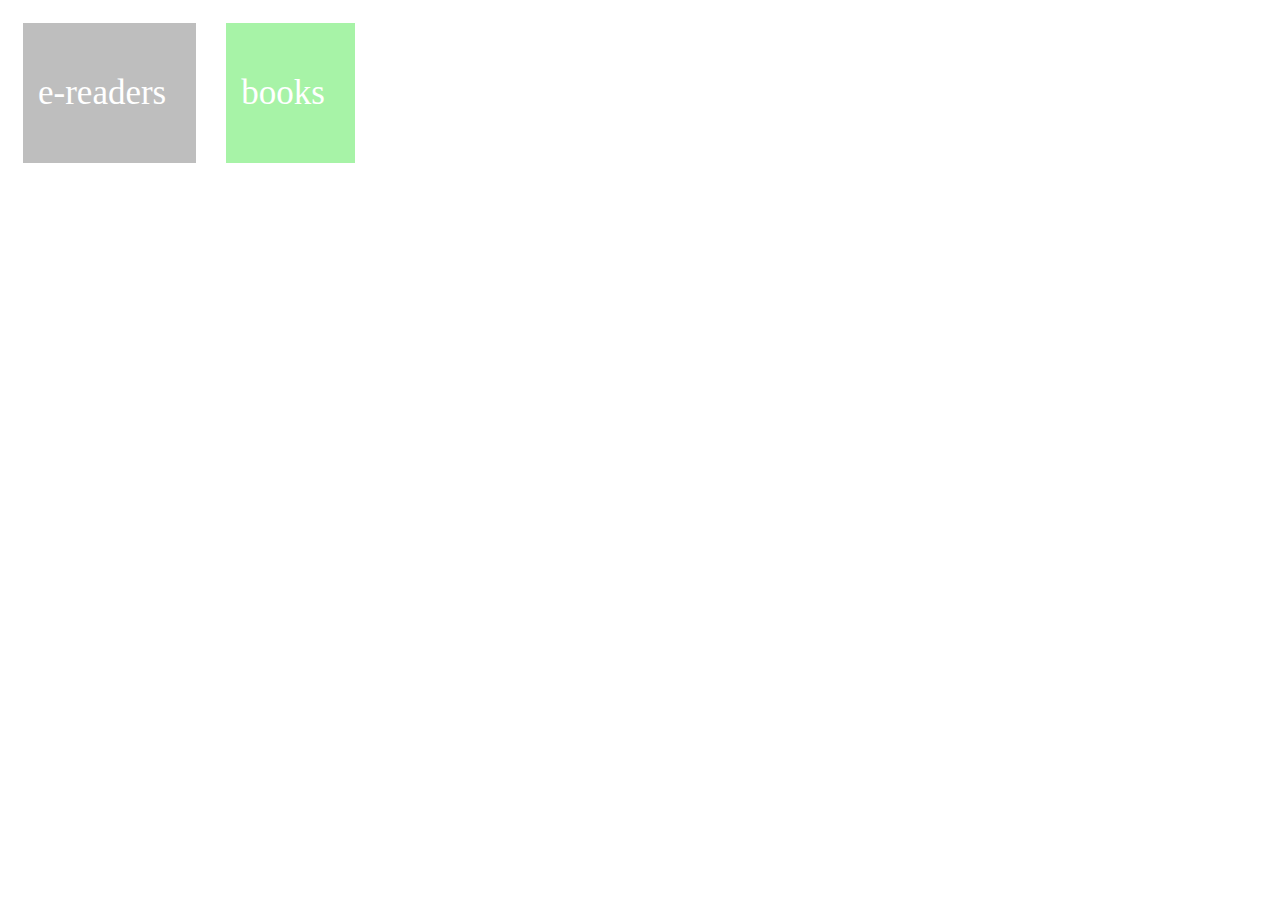
==== einde/flexbox/index.html @ d23a2b95 "flexbox oef af" ====
<!DOCTYPE html>
<html lang="en">
  <head>
    <meta charset="UTF-8" />
    <meta name="viewport" content="width=device-width, initial-scale=1.0" />
    <title>flexbox</title>
    <link rel="stylesheet" href="style.css" />
  </head>
  <body>
    <div class="wrapper">
      <div class="e-readers">
        <p>e-readers</p>
        <img src="/src/ereader_1.png" alt="" />
        <img src="/src/ereader_2.png" alt="" />
        <img src="/src/ereader_3.png" alt="" />
      </div>
      <div class="books">
        <p>books</p>
        <img src="/src/books_1.png" alt="" />
        <img src="/src/books_2.png" alt="" />
        <img src="/src/books_3.png" alt="" />
        <img src="/src/books_4.png" alt="" />
        <img src="/src/books_5.png" alt="" />
        <img src="/src/books_6.png" alt="" />
      </div>
    </div>
  </body>
</html>
---- einde/flexbox/style.css ----
img {
  width: auto;
  max-width: 170px;
  height: 100%;
}

p {
  font-size: 35px;
  font-family: fantasy;
  color: white;
  text-align: center;
  padding: 0 15px 0 0;
}

.e-readers {
  background-color: rgb(190, 190, 190);
  display: flex;
  flex-direction: column;
  width: fit-content;
  padding: 15px;
  margin: 15px;
  height: fit-content;
}

.books {
  background-color: rgb(167, 243, 167);
  display: flex;
  flex-direction: row;
  width: fit-content;
  padding: 15px;
  margin: 15px;
  height: fit-content;
}

.wrapper {
  display: flex;
  flex-direction: row;
}
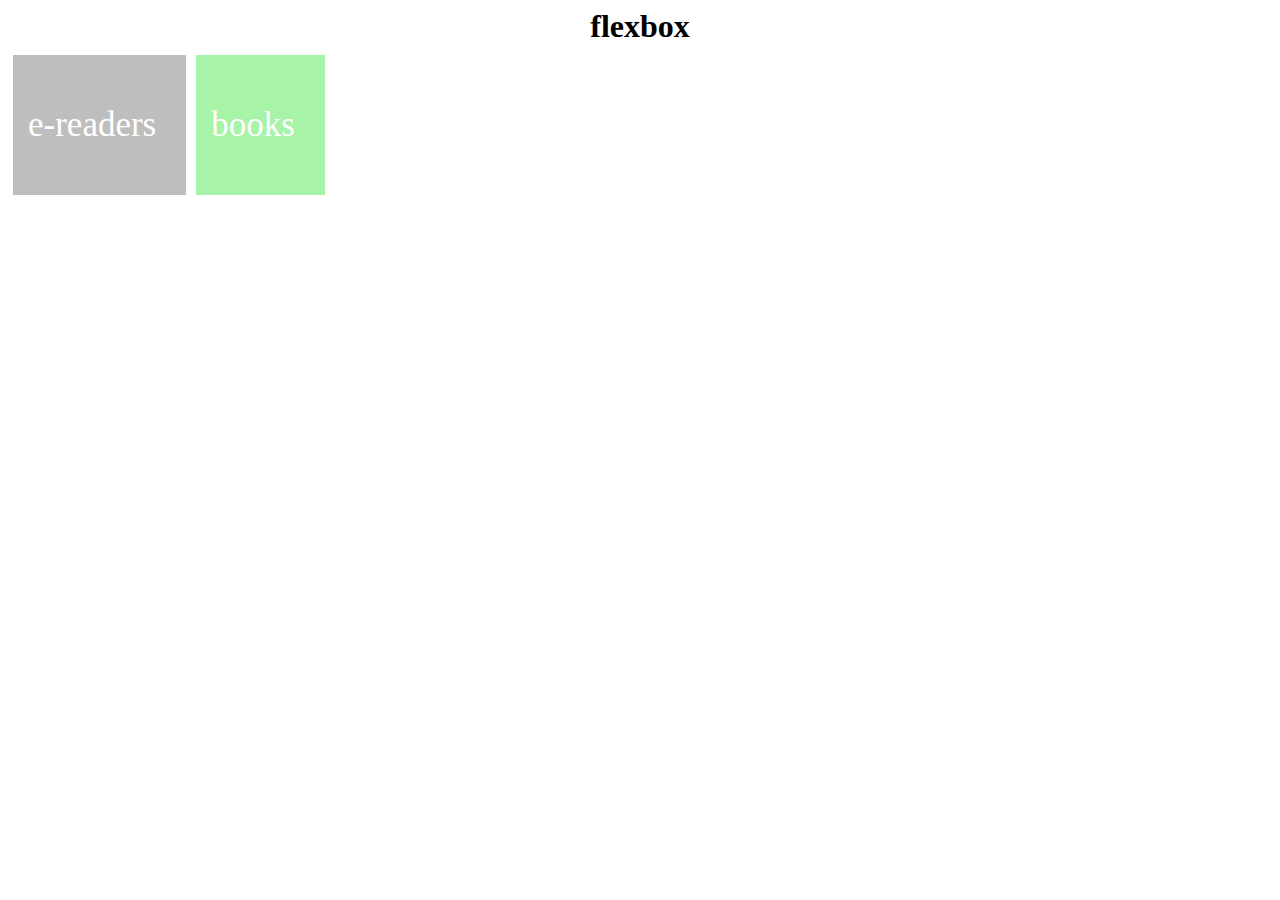
==== commit 9a5a26c9: "added new oefs" ====
--- a/einde/flexbox/index.html
+++ b/einde/flexbox/index.html
@@ -7,6 +7,7 @@
     <link rel="stylesheet" href="style.css" />
   </head>
   <body>
+    <h1>flexbox</h1>
     <div class="wrapper">
       <div class="e-readers">
         <p>e-readers</p>
--- a/einde/flexbox/style.css
+++ b/einde/flexbox/style.css
@@ -12,13 +12,18 @@
   padding: 0 15px 0 0;
 }
 
+h1 {
+  text-align: center;
+  margin: 5px;
+}
+
 .e-readers {
   background-color: rgb(190, 190, 190);
   display: flex;
   flex-direction: column;
   width: fit-content;
   padding: 15px;
-  margin: 15px;
+  margin: 5px;
   height: fit-content;
 }
 
@@ -28,8 +33,9 @@
   flex-direction: row;
   width: fit-content;
   padding: 15px;
-  margin: 15px;
+  margin: 5px;
   height: fit-content;
+  flex-wrap: wrap;
 }
 
 .wrapper {
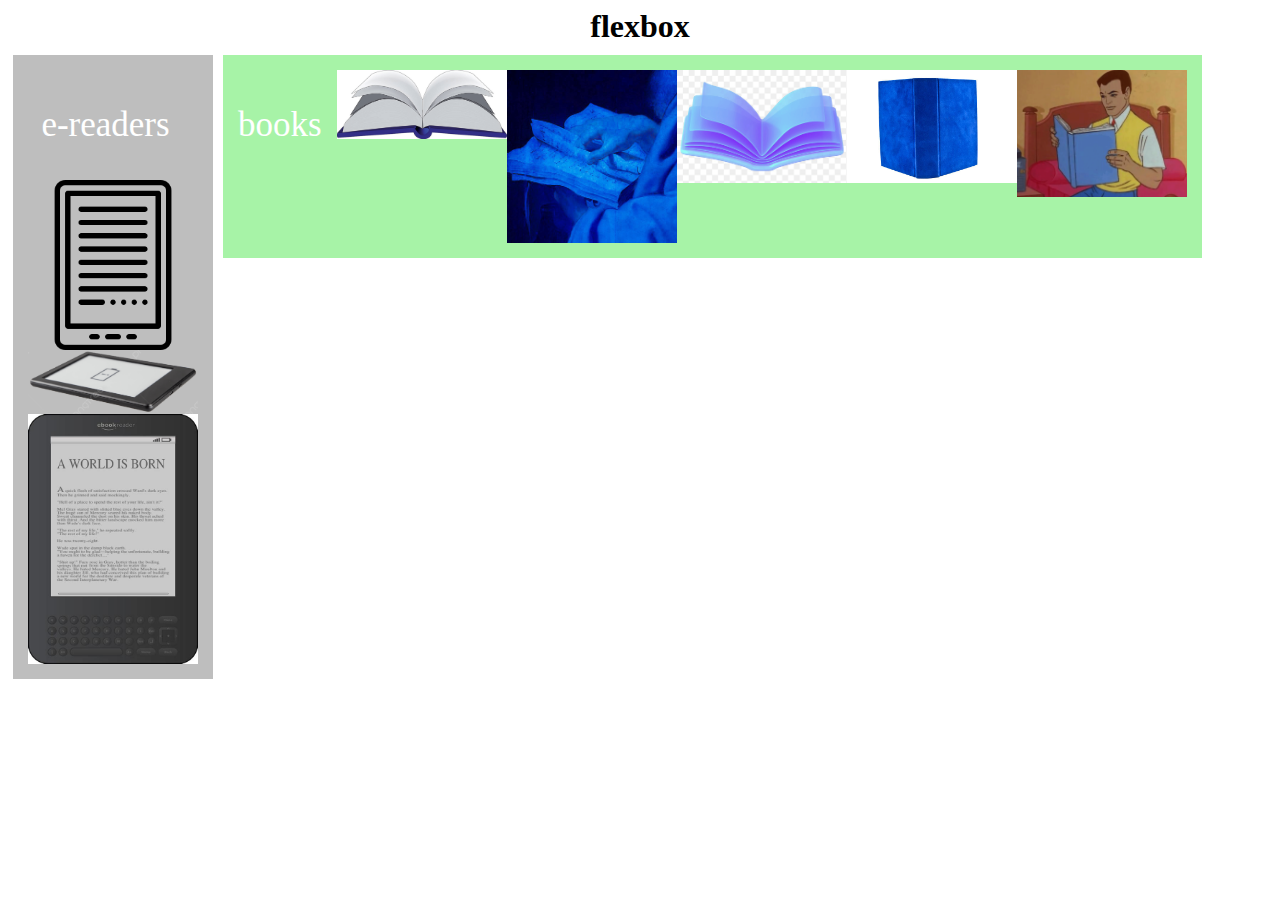
==== commit df17a9a0: "added recipe exercise" ====
--- a/einde/flexbox/index.html
+++ b/einde/flexbox/index.html
@@ -11,18 +11,18 @@
     <div class="wrapper">
       <div class="e-readers">
         <p>e-readers</p>
-        <img src="/src/ereader_1.png" alt="" />
-        <img src="/src/ereader_2.png" alt="" />
-        <img src="/src/ereader_3.png" alt="" />
+        <img src="src/ereader_1.png" alt="" />
+        <img src="src/ereader_2.png" alt="" />
+        <img src="src/ereader_3.png" alt="" />
       </div>
       <div class="books">
         <p>books</p>
-        <img src="/src/books_1.png" alt="" />
-        <img src="/src/books_2.png" alt="" />
-        <img src="/src/books_3.png" alt="" />
-        <img src="/src/books_4.png" alt="" />
-        <img src="/src/books_5.png" alt="" />
-        <img src="/src/books_6.png" alt="" />
+        <img src="src/books_1.png" alt="" />
+        <img src="src/books_2.png" alt="" />
+        <img src="src/books_3.png" alt="" />
+        <img src="src/books_4.png" alt="" />
+        <img src="src/books_5.png" alt="" />
+        <img src="src/books_6.png" alt="" />
       </div>
     </div>
   </body>
